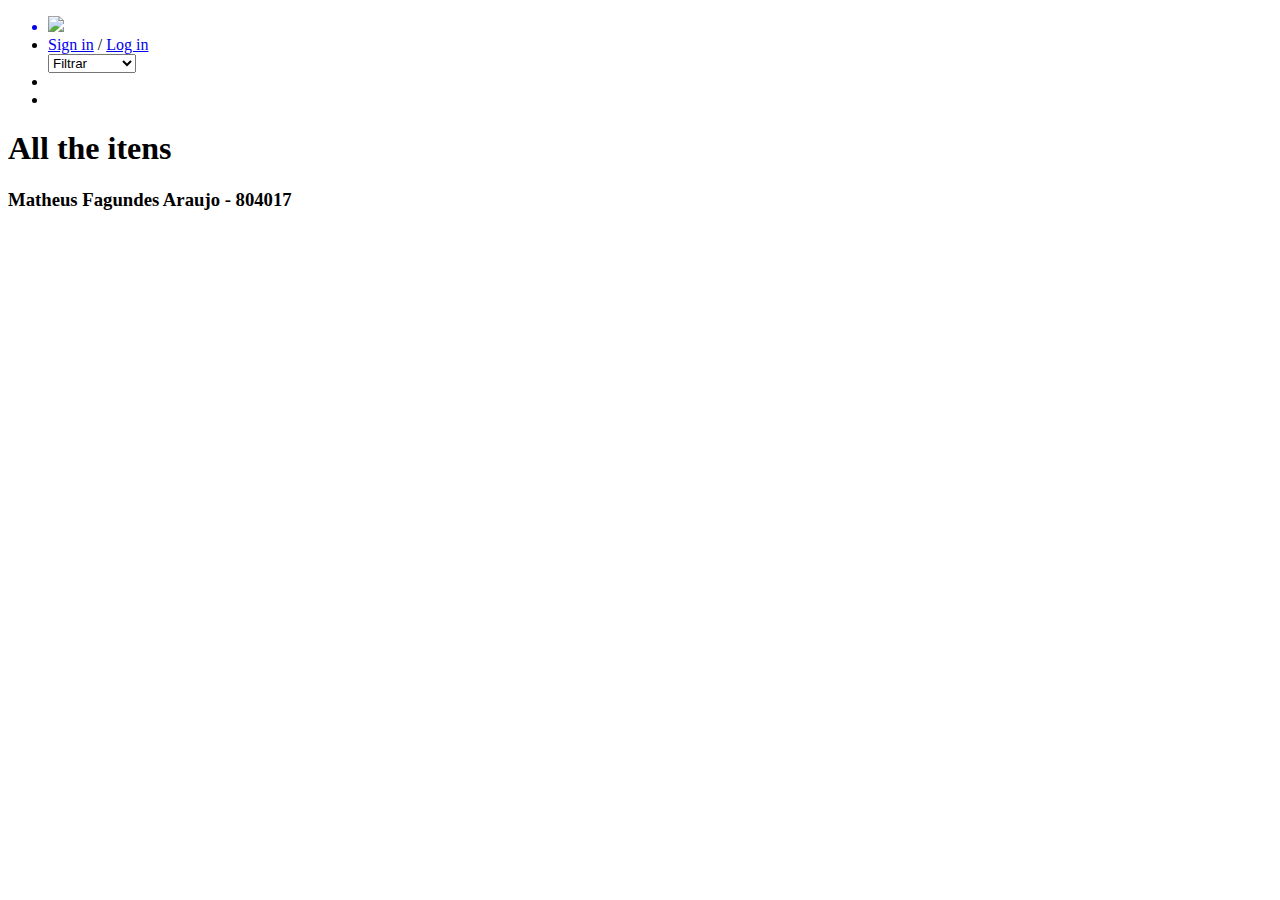
==== index.html @ b6fe3858 "Update index.html" ====
<!DOCTYPE html>
<html lang="en">

<head>
    <meta charset="UTF-8">
    <meta http-equiv="X-UA-Compatible" content="IE=edge">
    <meta name="viewport" content="width=device-width, initial-scale=1.0">
    <title>Document</title>
    <link rel="stylesheet" href="css/style.css">
    <script src="https://kit.fontawesome.com/e65e29a543.js" crossorigin="anonymous"></script>
    <script src="js.js"></script>

</head>

<body>


    <header>
        <ul>
            <a href="index.html">
            <li id="logo"><img src="img/LOGO.png" style="width: 50px;"></li>
            </a>
            <li id="logar"><a href="#">Sign in</a> / <a href="#">Log in</a></li>
            <select name="ele" id="filtro">
                <option value=""> Filtrar </option>
                <option value="men's clothing"> Homens </option>
                <option value="jewelery"> Joalherias </option>
                <option value="electronics"> Eletronicos </option>
                <option value="women's clothing"> Mulheres </option>
            </select>
            <li id="favorito"><a href="#" <i class="fa-sharp fa-regular fa-heart"></i></a></li>
            <li id="cart"><a href="#" <i class="fa-sharp fa-solid fa-cart-shopping"></i></a></li>
        </ul>

    </header>
    <h1>All the itens</h1>
    <h3>Matheus Fagundes Araujo - 804017</h3>

    <section id="body">
       
        
    </section>


    <footer>





    </footer>

</body>

</html>
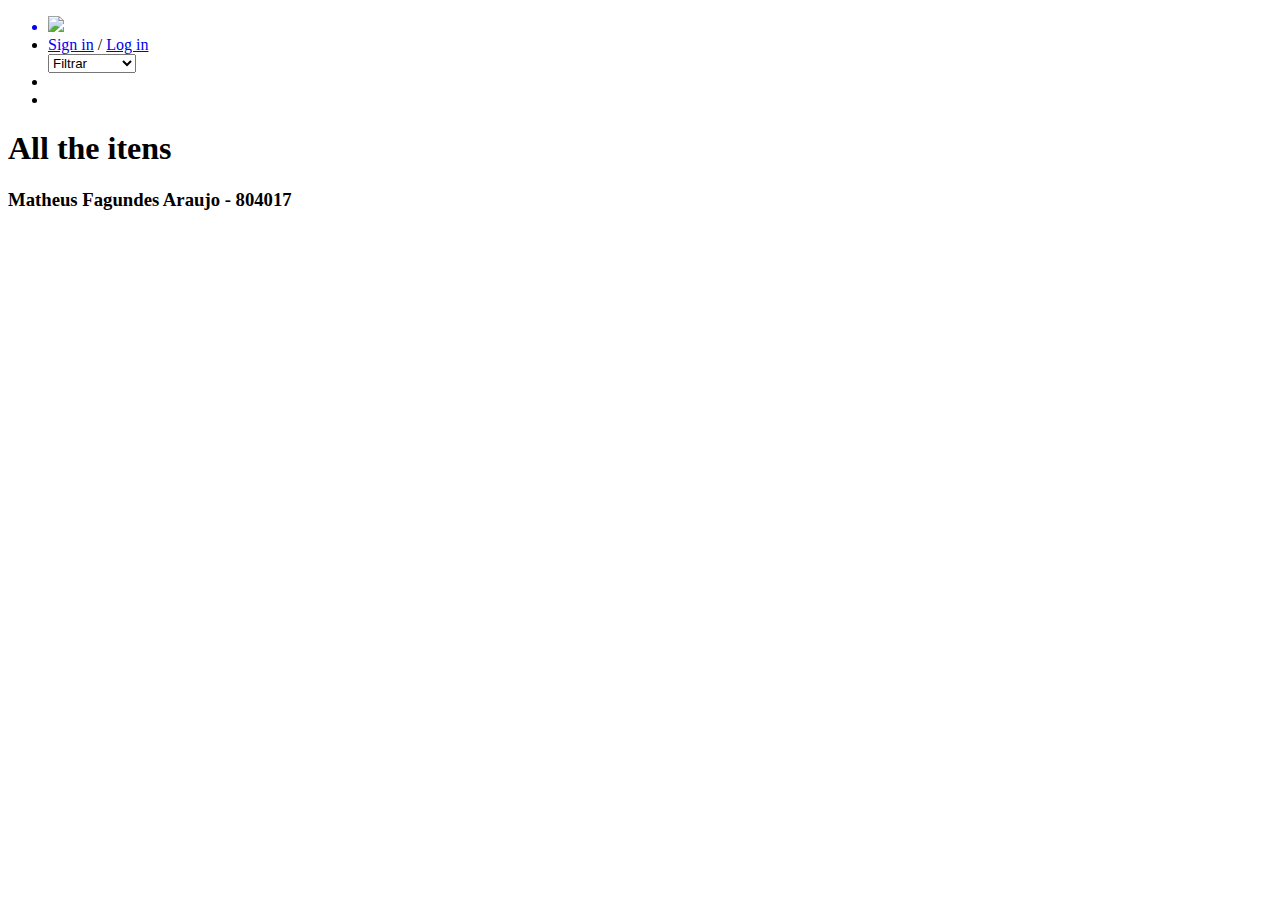
==== commit d1d99188: "Update index.html" ====
--- a/index.html
+++ b/index.html
@@ -6,7 +6,7 @@
     <meta http-equiv="X-UA-Compatible" content="IE=edge">
     <meta name="viewport" content="width=device-width, initial-scale=1.0">
     <title>Document</title>
-    <link rel="stylesheet" href="css/style.css">
+    <link rel="stylesheet" href="style.css">
     <script src="https://kit.fontawesome.com/e65e29a543.js" crossorigin="anonymous"></script>
     <script src="js.js"></script>
 
@@ -18,7 +18,7 @@
     <header>
         <ul>
             <a href="index.html">
-            <li id="logo"><img src="img/LOGO.png" style="width: 50px;"></li>
+            <li id="logo"><img src="LOGO.png" style="width: 50px;"></li>
             </a>
             <li id="logar"><a href="#">Sign in</a> / <a href="#">Log in</a></li>
             <select name="ele" id="filtro">
